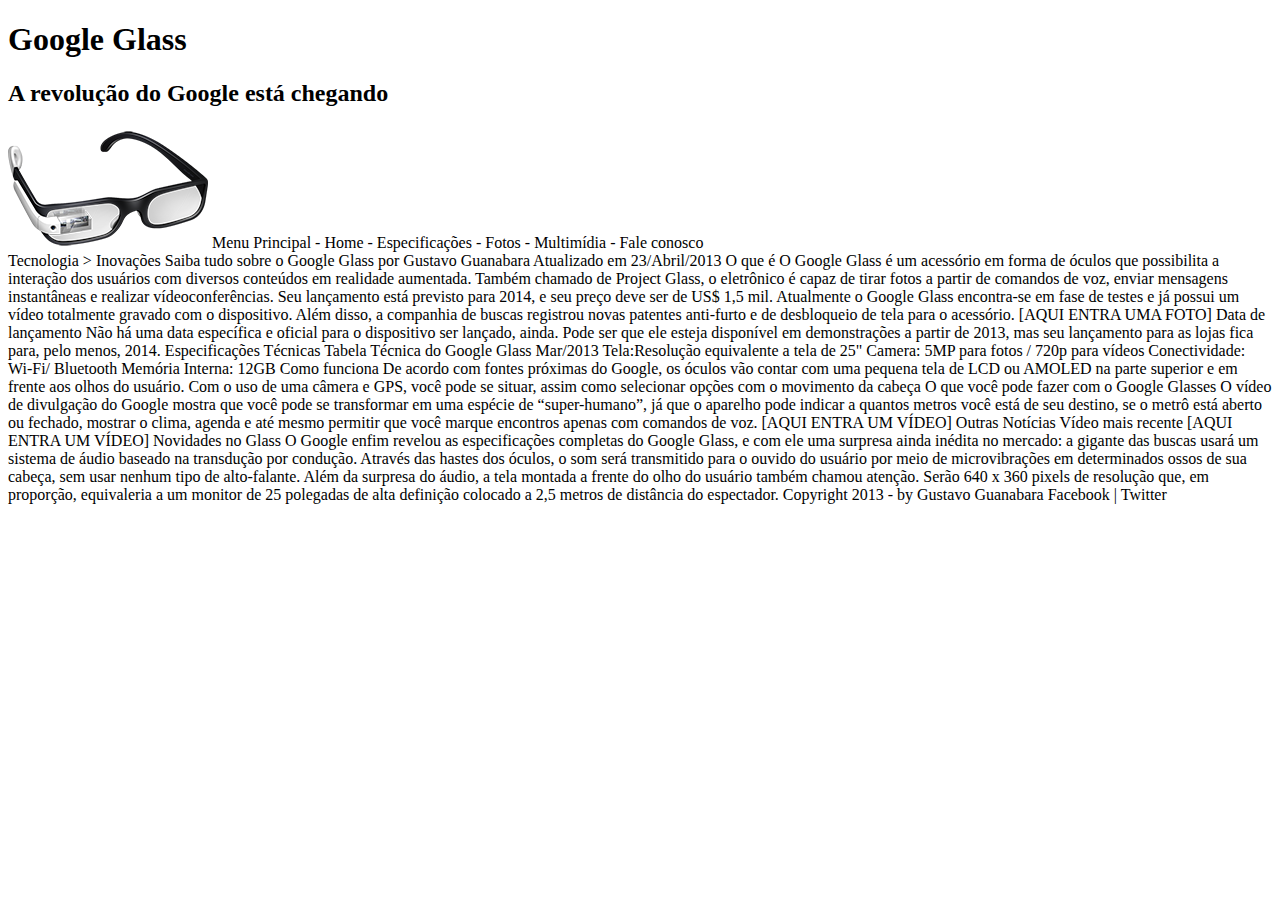
==== projeto-glass-html5/index.html @ 60f3cc38 "Projeto glass" ====
<!DOCTYPE html>
<html lang="pt-br">

<head>
    <meta charset="UTF-8">
    <title>Tudo sobre Google glass</title>
</head>

<body>
    <div id="interface">

        <header id="cabecalho">
            <hgroup>
                <h1>Google Glass</h1>
                <h2>A revolução do Google está chegando</h2>
            </hgroup>
            <img src="_imagens/glass-oculos-preto-peq.png">

            Menu Principal
            - Home
            - Especificações
            - Fotos
            - Multimídia
            - Fale conosco
        </header>

        Tecnologia > Inovações
        Saiba tudo sobre o Google Glass
        por Gustavo Guanabara
        Atualizado em 23/Abril/2013

        O que é
        O Google Glass é um acessório em forma de óculos que possibilita a interação dos usuários com diversos conteúdos
        em realidade aumentada. Também chamado de Project Glass, o eletrônico é capaz de tirar fotos a partir de
        comandos de voz, enviar mensagens instantâneas e realizar vídeoconferências. Seu lançamento está previsto para
        2014, e seu preço deve ser de US$ 1,5 mil. Atualmente o Google Glass encontra-se em fase de testes e já possui
        um vídeo totalmente gravado com o dispositivo. Além disso, a companhia de buscas registrou novas patentes
        anti-furto e de desbloqueio de tela para o acessório.

        [AQUI ENTRA UMA FOTO]

        Data de lançamento
        Não há uma data específica e oficial para o dispositivo ser lançado, ainda. Pode ser que ele esteja disponível
        em demonstrações a partir de 2013, mas seu lançamento para as lojas fica para, pelo menos, 2014.

        Especificações Técnicas
        Tabela Técnica do Google Glass Mar/2013

        Tela:Resolução equivalente a tela de 25"
        Camera: 5MP para fotos / 720p para vídeos
        Conectividade: Wi-Fi/ Bluetooth
        Memória Interna: 12GB

        Como funciona
        De acordo com fontes próximas do Google, os óculos vão contar com uma pequena tela de LCD ou AMOLED na parte
        superior e em frente aos olhos do usuário. Com o uso de uma câmera e GPS, você pode se situar, assim como
        selecionar opções com o movimento da cabeça

        O que você pode fazer com o Google Glasses
        O vídeo de divulgação do Google mostra que você pode se transformar em uma espécie de “super-humano”, já que o
        aparelho pode indicar a quantos metros você está de seu destino, se o metrô está aberto ou fechado, mostrar o
        clima, agenda e até mesmo permitir que você marque encontros apenas com comandos de voz.

        [AQUI ENTRA UM VÍDEO]

        Outras Notícias
        Vídeo mais recente

        [AQUI ENTRA UM VÍDEO]

        Novidades no Glass
        O Google enfim revelou as especificações completas do Google Glass, e com ele uma surpresa ainda inédita no
        mercado: a gigante das buscas usará um sistema de áudio baseado na transdução por condução. Através das hastes
        dos óculos, o som será transmitido para o ouvido do usuário por meio de microvibrações em determinados ossos de
        sua cabeça, sem usar nenhum tipo de alto-falante.

        Além da surpresa do áudio, a tela montada a frente do olho do usuário também chamou atenção. Serão 640 x 360
        pixels de resolução que, em proporção, equivaleria a um monitor de 25 polegadas de alta definição colocado a 2,5
        metros de distância do espectador.

        Copyright 2013 - by Gustavo Guanabara
        Facebook | Twitter
    </div>
</body>

</html>
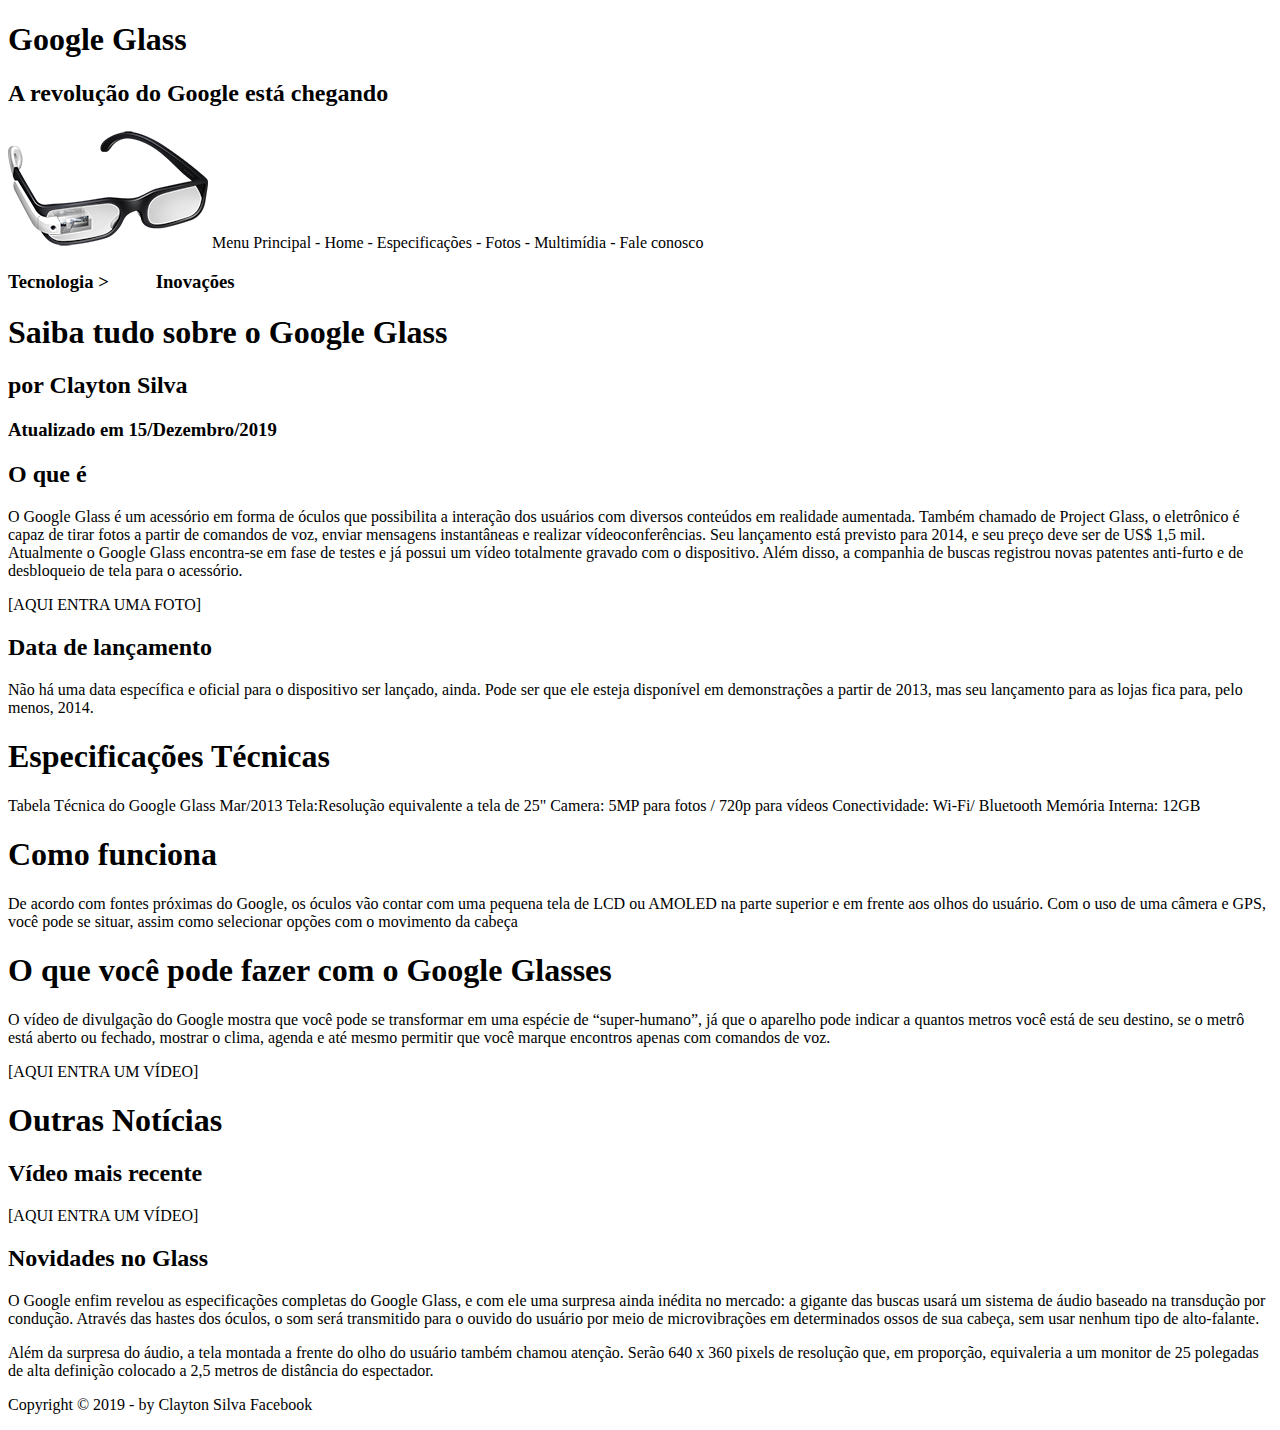
==== commit aaee5fe7: "aula 6" ====
--- a/projeto-glass-html5/index.html
+++ b/projeto-glass-html5/index.html
@@ -24,26 +24,28 @@
             - Fale conosco
         </header>
 
-        Tecnologia > Inovações
-        Saiba tudo sobre o Google Glass
-        por Gustavo Guanabara
-        Atualizado em 23/Abril/2013
+        <hgroup>
+            <h3>Tecnologia > &nbsp;&nbsp;&nbsp;&nbsp;&nbsp;&nbsp;&nbsp;&nbsp; Inovações</h3>
+            <h1>Saiba tudo sobre o Google Glass</h1>
+            <h2>por Clayton Silva</h2>
+            <h3>Atualizado em 15/Dezembro/2019</h3>
+        </hgroup>
 
-        O que é
-        O Google Glass é um acessório em forma de óculos que possibilita a interação dos usuários com diversos conteúdos
+        <h2>O que é</h2>
+        <p>O Google Glass é um acessório em forma de óculos que possibilita a interação dos usuários com diversos conteúdos
         em realidade aumentada. Também chamado de Project Glass, o eletrônico é capaz de tirar fotos a partir de
-        comandos de voz, enviar mensagens instantâneas e realizar vídeoconferências. Seu lançamento está previsto para
+        comandos de voz, enviar mensagens instantâneas e realizar vídeo&shy;con&shy;ferên&shy;cias. Seu lançamento está previsto para
         2014, e seu preço deve ser de US$ 1,5 mil. Atualmente o Google Glass encontra-se em fase de testes e já possui
         um vídeo totalmente gravado com o dispositivo. Além disso, a companhia de buscas registrou novas patentes
-        anti-furto e de desbloqueio de tela para o acessório.
+        anti-furto e de desbloqueio de tela para o acessório.</p>
 
         [AQUI ENTRA UMA FOTO]
 
-        Data de lançamento
-        Não há uma data específica e oficial para o dispositivo ser lançado, ainda. Pode ser que ele esteja disponível
-        em demonstrações a partir de 2013, mas seu lançamento para as lojas fica para, pelo menos, 2014.
+        <h2>Data de lançamento</h2>
+        <p>Não há uma data específica e oficial para o dispositivo ser lançado, ainda. Pode ser que ele esteja disponível
+        em demonstrações a partir de 2013, mas seu lançamento para as lojas fica para, pelo menos, 2014.</p>
 
-        Especificações Técnicas
+        <h1>Especificações Técnicas</h1>
         Tabela Técnica do Google Glass Mar/2013
 
         Tela:Resolução equivalente a tela de 25"
@@ -51,35 +53,35 @@
         Conectividade: Wi-Fi/ Bluetooth
         Memória Interna: 12GB
 
-        Como funciona
-        De acordo com fontes próximas do Google, os óculos vão contar com uma pequena tela de LCD ou AMOLED na parte
+        <h1>Como funciona</h1>
+        <p>De acordo com fontes próximas do Google, os óculos vão contar com uma pequena tela de LCD ou AMOLED na parte
         superior e em frente aos olhos do usuário. Com o uso de uma câmera e GPS, você pode se situar, assim como
-        selecionar opções com o movimento da cabeça
+        selecionar opções com o movimento da cabeça</p>
 
-        O que você pode fazer com o Google Glasses
-        O vídeo de divulgação do Google mostra que você pode se transformar em uma espécie de “super-humano”, já que o
+        <h1>O que você pode fazer com o Google Glasses</h1>
+        <p>O vídeo de divulgação do Google mostra que você pode se transformar em uma espécie de “super-<wbr/>humano”, já que o
         aparelho pode indicar a quantos metros você está de seu destino, se o metrô está aberto ou fechado, mostrar o
-        clima, agenda e até mesmo permitir que você marque encontros apenas com comandos de voz.
+        clima, agenda e até mesmo permitir que você marque encontros apenas com comandos de voz.</p>
 
         [AQUI ENTRA UM VÍDEO]
 
-        Outras Notícias
-        Vídeo mais recente
+        <h1>Outras Notícias</h1>
+        <h2>Vídeo mais recente</h2>
 
         [AQUI ENTRA UM VÍDEO]
 
-        Novidades no Glass
-        O Google enfim revelou as especificações completas do Google Glass, e com ele uma surpresa ainda inédita no
+        <h2>Novidades no Glass</h2>
+        <p>O Google enfim revelou as especificações completas do Google Glass, e com ele uma surpresa ainda inédita no
         mercado: a gigante das buscas usará um sistema de áudio baseado na transdução por condução. Através das hastes
         dos óculos, o som será transmitido para o ouvido do usuário por meio de microvibrações em determinados ossos de
-        sua cabeça, sem usar nenhum tipo de alto-falante.
+        sua cabeça, sem usar nenhum tipo de alto-falante.</p>
 
-        Além da surpresa do áudio, a tela montada a frente do olho do usuário também chamou atenção. Serão 640 x 360
+        <p>Além da surpresa do áudio, a tela montada a frente do olho do usuário também chamou atenção. Serão 640 x 360
         pixels de resolução que, em proporção, equivaleria a um monitor de 25 polegadas de alta definição colocado a 2,5
-        metros de distância do espectador.
+        metros de distância do espectador.</p>
 
-        Copyright 2013 - by Gustavo Guanabara
-        Facebook | Twitter
+        <p>Copyright &copy; 2019 - by Clayton Silva
+        Facebook</p>
     </div>
 </body>
 
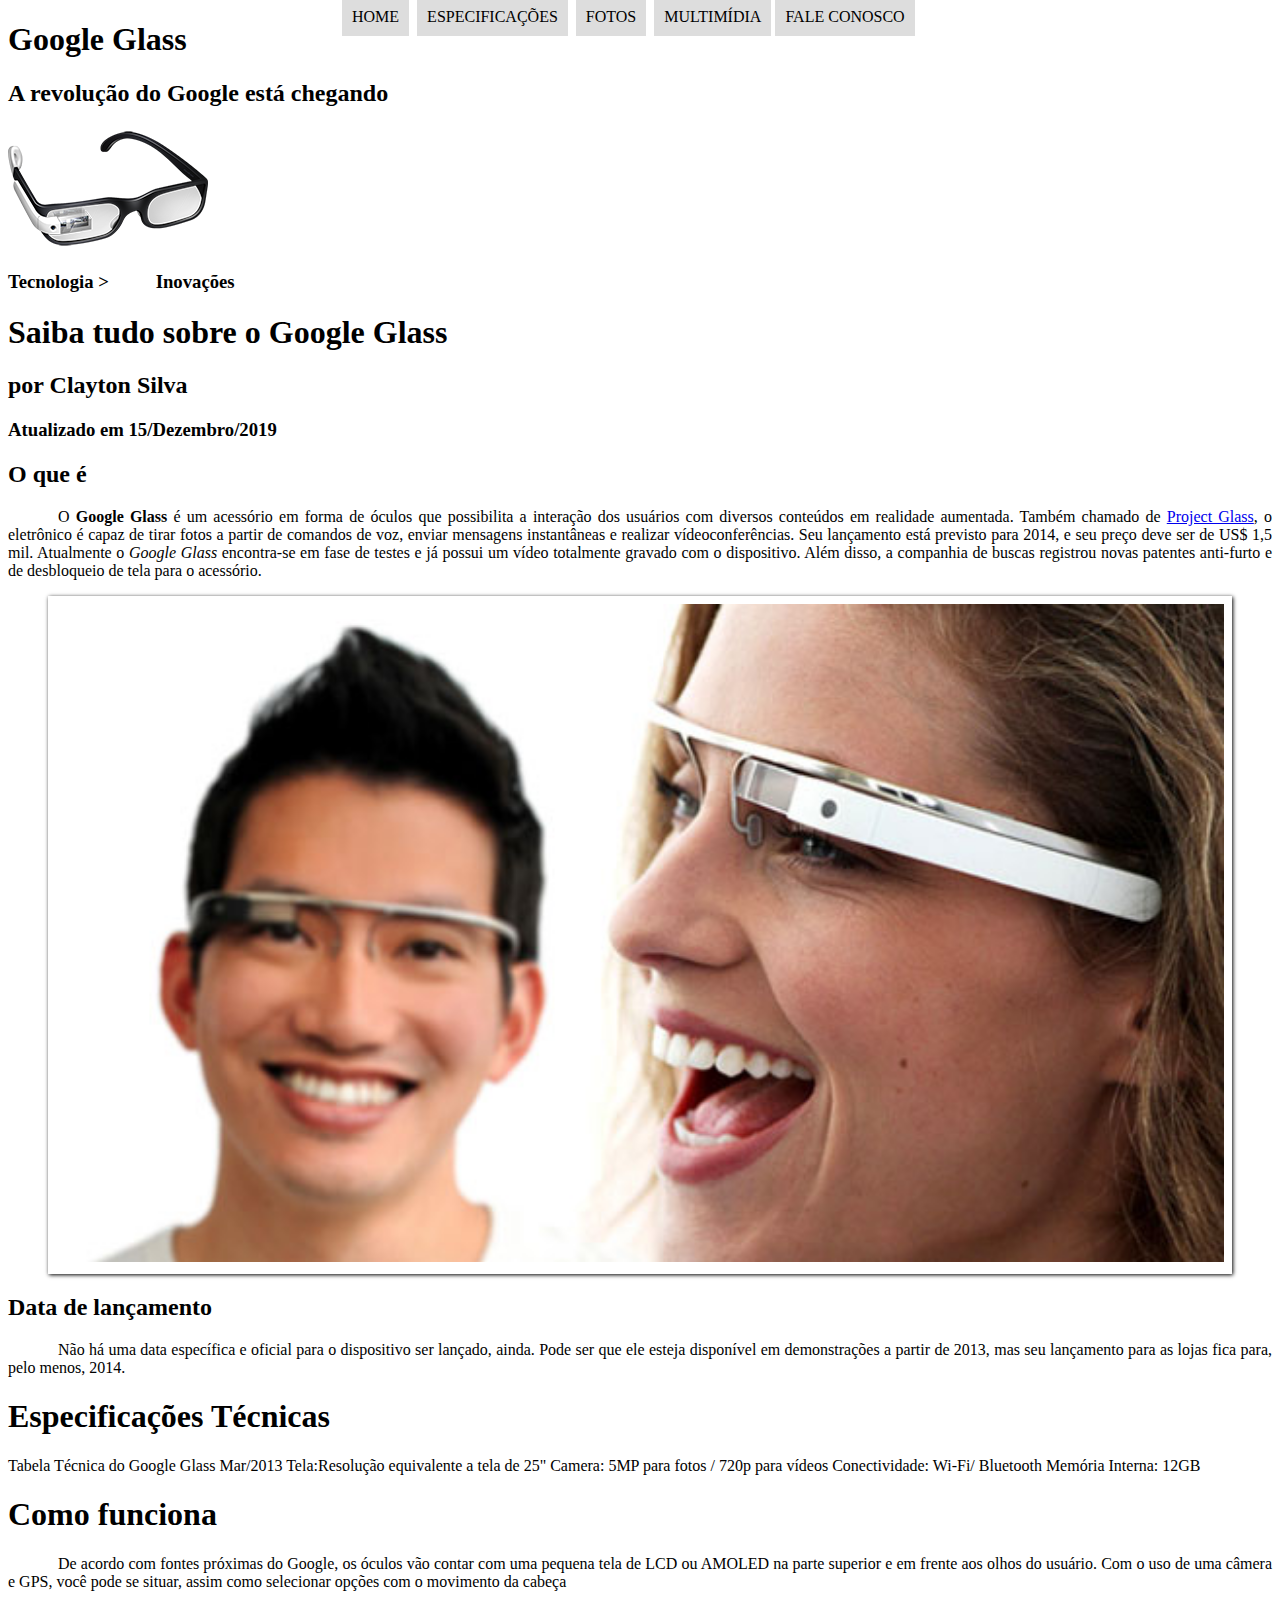
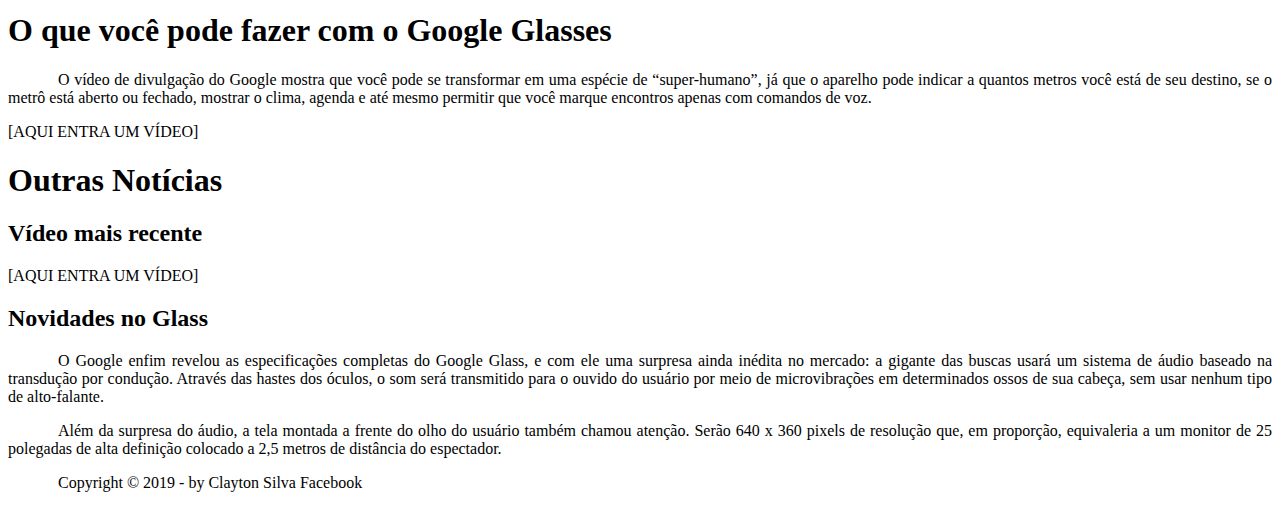
==== commit 52a427b7: "Aula 16" ====
--- a/projeto-glass-html5/index.html
+++ b/projeto-glass-html5/index.html
@@ -4,6 +4,7 @@
 <head>
     <meta charset="UTF-8">
     <title>Tudo sobre Google glass</title>
+    <link rel="stylesheet" href="_css/estilo.css">
 </head>
 
 <body>
@@ -16,12 +17,16 @@
             </hgroup>
             <img src="_imagens/glass-oculos-preto-peq.png">
 
-            Menu Principal
-            - Home
-            - Especificações
-            - Fotos
-            - Multimídia
-            - Fale conosco
+            <nav id="menu">
+                <h1>Menu Principal</h1>
+                <ul type="disc">
+                    <li><a href="index.html">Home</a></li>
+                    <li><a href="specs.html">Especificações</a></li>
+                    <li><a href="fotos.html">Fotos</a></li>
+                    <li><a href="multimidia.html">Multimídia</a></li<>
+                    <li><a href="fale-conosco.html">Fale conosco</a></li>
+                </ul>
+            </nav>
         </header>
 
         <hgroup>
@@ -32,18 +37,29 @@
         </hgroup>
 
         <h2>O que é</h2>
-        <p>O Google Glass é um acessório em forma de óculos que possibilita a interação dos usuários com diversos conteúdos
-        em realidade aumentada. Também chamado de Project Glass, o eletrônico é capaz de tirar fotos a partir de
-        comandos de voz, enviar mensagens instantâneas e realizar vídeo&shy;con&shy;ferên&shy;cias. Seu lançamento está previsto para
-        2014, e seu preço deve ser de US$ 1,5 mil. Atualmente o Google Glass encontra-se em fase de testes e já possui
-        um vídeo totalmente gravado com o dispositivo. Além disso, a companhia de buscas registrou novas patentes
-        anti-furto e de desbloqueio de tela para o acessório.</p>
+        <p>O <span style="font-weight:900;">Google Glass</span> é um acessório em forma de óculos que possibilita a
+            interação dos usuários com diversos conteúdos
+            em realidade aumentada. Também chamado de <a href="http://glass.google.com" target="_blank">Project Glass</a>, o eletrônico é capaz de tirar fotos a partir
+            de
+            comandos de voz, enviar mensagens instantâneas e realizar vídeo&shy;con&shy;ferên&shy;cias. Seu lançamento
+            está previsto para
+            2014, e seu preço deve ser de US$ 1,5 mil. Atualmente o <em>Google Glass </em> encontra-se em fase de testes
+            e já possui
+            um vídeo totalmente gravado com o dispositivo. Além disso, a companhia de buscas registrou novas patentes
+            anti-furto e de desbloqueio de tela para o acessório.</p>
 
-        [AQUI ENTRA UMA FOTO]
+        <figure class="foto-legenda">
+            <img src="_imagens/glass-quadro-homem-mulher.jpg">
+            <figcaption>
+                <h3>Google Glass</h3>
+                <p>Uma nova maneira de ver o mundo</p>
+            </figcaption>
+        </figure>
 
         <h2>Data de lançamento</h2>
-        <p>Não há uma data específica e oficial para o dispositivo ser lançado, ainda. Pode ser que ele esteja disponível
-        em demonstrações a partir de 2013, mas seu lançamento para as lojas fica para, pelo menos, 2014.</p>
+        <p>Não há uma data específica e oficial para o dispositivo ser lançado, ainda. Pode ser que ele esteja
+            disponível
+            em demonstrações a partir de 2013, mas seu lançamento para as lojas fica para, pelo menos, 2014.</p>
 
         <h1>Especificações Técnicas</h1>
         Tabela Técnica do Google Glass Mar/2013
@@ -55,33 +71,38 @@
 
         <h1>Como funciona</h1>
         <p>De acordo com fontes próximas do Google, os óculos vão contar com uma pequena tela de LCD ou AMOLED na parte
-        superior e em frente aos olhos do usuário. Com o uso de uma câmera e GPS, você pode se situar, assim como
-        selecionar opções com o movimento da cabeça</p>
+            superior e em frente aos olhos do usuário. Com o uso de uma câmera e GPS, você pode se situar, assim como
+            selecionar opções com o movimento da cabeça</p>
 
         <h1>O que você pode fazer com o Google Glasses</h1>
         <p>O vídeo de divulgação do Google mostra que você pode se transformar em uma espécie de “super-<wbr/>humano”, já que o
         aparelho pode indicar a quantos metros você está de seu destino, se o metrô está aberto ou fechado, mostrar o
         clima, agenda e até mesmo permitir que você marque encontros apenas com comandos de voz.</p>
 
-        [AQUI ENTRA UM VÍDEO]
+            [AQUI ENTRA UM VÍDEO]
 
-        <h1>Outras Notícias</h1>
-        <h2>Vídeo mais recente</h2>
+            <h1>Outras Notícias</h1>
+            <h2>Vídeo mais recente</h2>
 
-        [AQUI ENTRA UM VÍDEO]
+            [AQUI ENTRA UM VÍDEO]
 
-        <h2>Novidades no Glass</h2>
-        <p>O Google enfim revelou as especificações completas do Google Glass, e com ele uma surpresa ainda inédita no
-        mercado: a gigante das buscas usará um sistema de áudio baseado na transdução por condução. Através das hastes
-        dos óculos, o som será transmitido para o ouvido do usuário por meio de microvibrações em determinados ossos de
-        sua cabeça, sem usar nenhum tipo de alto-falante.</p>
+            <h2>Novidades no Glass</h2>
+            <p>O Google enfim revelou as especificações completas do Google Glass, e com ele uma surpresa ainda inédita
+                no
+                mercado: a gigante das buscas usará um sistema de áudio baseado na transdução por condução. Através das
+                hastes
+                dos óculos, o som será transmitido para o ouvido do usuário por meio de microvibrações em determinados
+                ossos de
+                sua cabeça, sem usar nenhum tipo de alto-falante.</p>
 
-        <p>Além da surpresa do áudio, a tela montada a frente do olho do usuário também chamou atenção. Serão 640 x 360
-        pixels de resolução que, em proporção, equivaleria a um monitor de 25 polegadas de alta definição colocado a 2,5
-        metros de distância do espectador.</p>
+            <p>Além da surpresa do áudio, a tela montada a frente do olho do usuário também chamou atenção. Serão 640 x
+                360
+                pixels de resolução que, em proporção, equivaleria a um monitor de 25 polegadas de alta definição
+                colocado a 2,5
+                metros de distância do espectador.</p>
 
-        <p>Copyright &copy; 2019 - by Clayton Silva
-        Facebook</p>
+            <p>Copyright &copy; 2019 - by Clayton Silva
+                Facebook</p>
     </div>
 </body>
 
--- a/projeto-glass-html5/_css/estilo.css
+++ b/projeto-glass-html5/_css/estilo.css
@@ -0,0 +1,78 @@
+@charset "UTF-8";
+
+body{
+    background-color: white;
+    color: rgba(0, 0, 0, 1)
+}
+p {
+    text-align: justify;
+    text-indent: 50px;
+}
+/* Formatação de imagens com legendas */
+
+figure.foto-legenda{
+    position: relative;
+    border: 8px solid white;
+    box-shadow: 1px 1px 4px black;
+}
+
+figure.foto-legenda img{
+    width: 100%;
+    height: 100%;
+}
+
+figure.foto-legenda figcaption {
+    opacity: 0;
+    position: absolute;
+    top: 0px;
+    background-color: rgba(0, 0, 0, 0.4);
+    color: white;
+    width: 100%;
+    height: 100%;
+    padding: 10px;
+    box-sizing:border-box;
+    transition: opacity 1s
+}
+figure.foto-legenda:hover figcaption{
+    opacity: 1;
+}
+
+/* Formatação do menu */
+
+nav#menu{
+    display: block ;
+}
+
+nav#menu ul{
+    list-style: none;
+    text-transform: uppercase ;
+    position: absolute;
+    top: -20px;
+    left: 300px;
+}
+
+nav#menu li{
+    display: inline-block;
+    background-color: #dddddd;
+    padding: 10px;
+    margin: 2px;
+    transition: background-color 1s;
+}
+
+nav#menu li:hover{
+    background-color: #606060 ;
+}
+
+nav#menu h1{
+    display: none;
+}
+
+nav#menu a{
+    color: #000000;
+    text-decoration: none;
+}
+
+nav#menu a:hover{
+    color: #ffffff;
+    text-decoration: underline;
+}